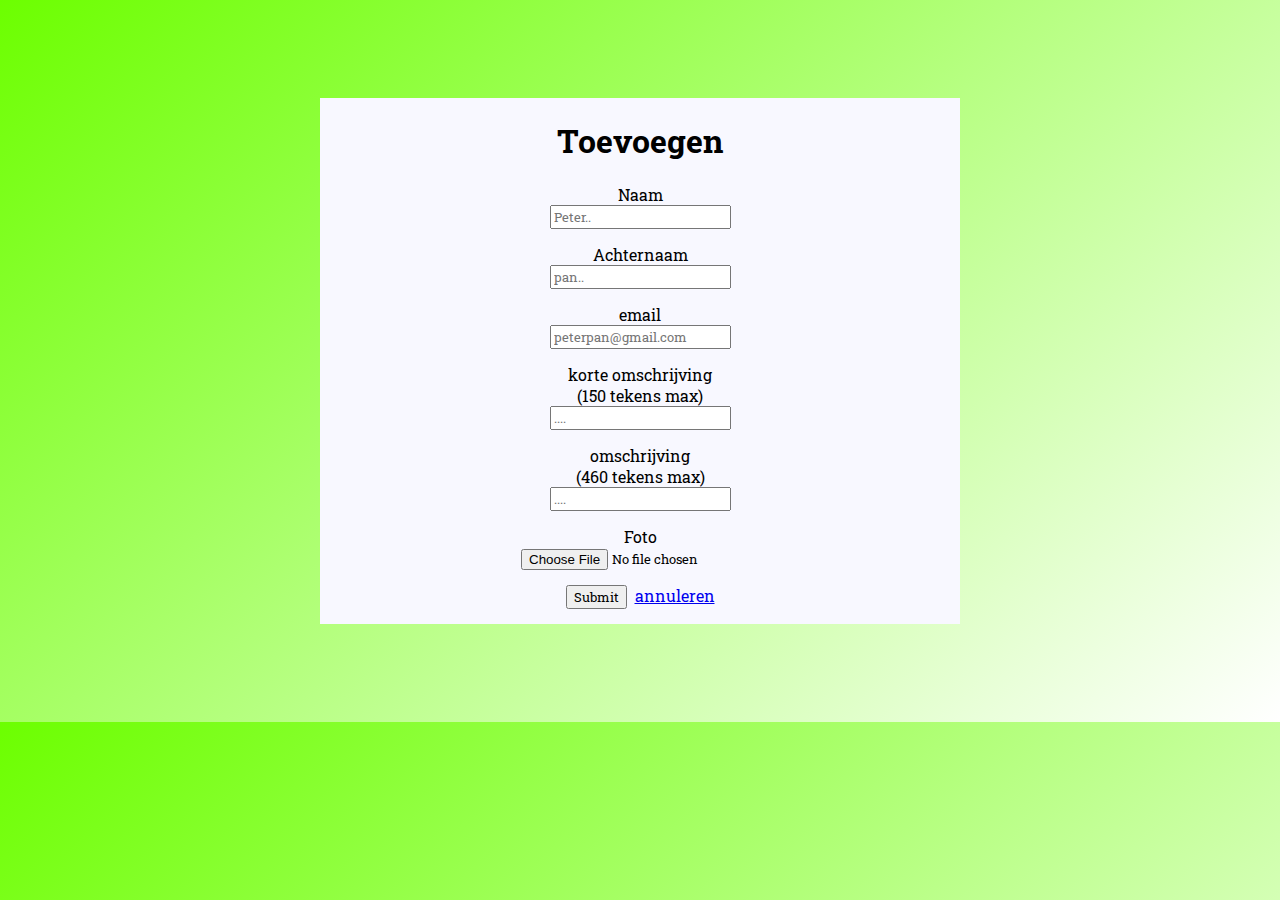
==== add.html @ e0e2e83e "update 2-11-23" ====
<!DOCTYPE html>
<html lang="en">
    <head>
        <meta charset="UTF-8">
        <meta name="viewport" content="width=device-width, initial-scale=1.0">
        <title>Toevoegen</title>
        <link rel="stylesheet" href="styles.css">
        <link rel="preconnect" href="https://fonts.googleapis.com">
        <link rel="preconnect" href="https://fonts.gstatic.com" crossorigin>
        <link href="https://fonts.googleapis.com/css2?family=Gabarito&family=Roboto+Slab:wght@300&family=Roboto:wght@300&display=swap" rel="stylesheet">
        <script src="./js.js" defer></script>
    </head>
<body class="achtergrond">
    <form action="" id="toevoegen">
        <h1>Toevoegen</h1>
        <label>Naam</label><br>
        <input type="text" maxlength="30" placeholder="Peter.." required><br>
        <label>Achternaam</label><br>
        <input type="text" maxlength="40" placeholder="pan.." required><br>
        <label>email</label><br>
        <input type="email" placeholder="peterpan@gmail.com" maxlength="60" required><br>
        <label>korte omschrijving <br> (150 tekens max)</label><br>
        <input type="text" placeholder="...." maxlength="150" required><br>
        <label>omschrijving <br> (460 tekens max)</label><br>
        <input type="text" placeholder="...." maxlength="460" required><br>
        <label>Foto</label><br>
        <input type="file" accept="image/*" required><br>
        <input type="submit">&ensp;<a href="index.html">annuleren</a>
    </form>
</body>
</html>
---- styles.css ----
*{
font-family: 'Gabarito', sans-serif;
font-family: 'Roboto', sans-serif;
font-family: 'Roboto Slab', serif;
overflow-x: hidden;
position: relative;
}

.menubtn{
    display:none
  }
.closebtn{
    display: none;
}
.ad{
    border: 1px solid black;
    width: 60vw;
    height: 10em;
    margin: 0 auto;
    margin-top: 10px;
    overflow-y: hidden;
    position: relative;
}
.image{
    border: solid 1px black;
    width: 10em;
    position: absolute;
}
img{
    width: inherit;
    position: relative;
}
.info{
  margin-left: 11em;
  text-overflow: ellipsis;
  overflow: hidden;
  width: 40vw;
  white-space: normal;
  height: 80%;
}
.articleButton{
margin-left: 11em;
text-align: center;
text-decoration: none;
border-radius: 15px;
width: 10em;
background: rgb(169, 230, 169);
}
.laptopHeader{
  background: lightgreen;
  height: 2em;
  padding-top: 0.5em;
  text-align: center;
} 
.laptopHeader a{
  padding-right: 1em;
}
.zoeken{
  /* margin: 10px 50vw 20px 0; */
  margin: 10px auto;
  margin-left: 40vw;
}
.imglink{
  width: inherit;
  pointer-events: none;
}
nav{
  background: rgb(159, 226, 159);
  width: 15vw;
  text-align: end;
  position: absolute;
  padding-bottom: 20px;
  top: 16vh;
  position: fixed;
}
.h3{
  text-align: center;
}
input{
  margin-bottom: 15px;
}
#toevoegen{
  text-align: center;
  margin: 10vh auto;
  width: 50vw;
  background: ghostwhite;
}
.achtergrond{
  background: rgb(108,255,0);
background: linear-gradient(138deg, rgba(108,255,0,1) 0%, rgba(255,255,255,1) 100%);
}
.terug{
  position: absolute;
  top: 1em;
  right: 1em;
  border: 1px solid black;
  text-decoration: none;
}

@media only screen and (max-width: 740px) {
  nav{
    display: none;
  }
}

@media only screen and (max-width: 600px) {
    body {
      background-color: lightgreen;
    }
    section.mobileHeader {
        width: 30vw;
        display: inline-block;
        height: auto;
    }
    .menubtn{
        font-size:30px;cursor:pointer;
        display:block;
        margin: 3% 5%;
    }
    .zoeken{
        display: inline-block;
        width: 50vw;
        margin: 0.5em auto;
    }
    .liked{
        display: inline-block;
        width: 10vw;
        margin: 0.5em auto;
    }
    .sideMenu {
        height: 100%;
        width: 0;
        position: fixed;
        z-index: 1;
        top: 0;
        left: 0;
        background-color: #9adbb3;
        overflow-x: hidden;
        transition: 0.5s;
        padding-top: 20px;
      }
      .sideMenu a {
        padding: 0.5em 1em 0.5em 1em;
        text-decoration: none;
        font-size: 1.3em;
        color: #225035;
        display: block;
        transition: 0.3s;
      }
      .sideMenu a:hover {
        color: ghostwhite;
      }
      .ad{
        border: 1px solid black;
        width: 90vw;
        height: 9em;
        margin: 0 auto;
        margin-top: 10px;
        overflow-y: hidden;
    }
    .articleButton{
      display: none;
    }
    .imglink{
      width: inherit;
      pointer-events: all;
    }
    .info{
      height: 100%;
    }
  }
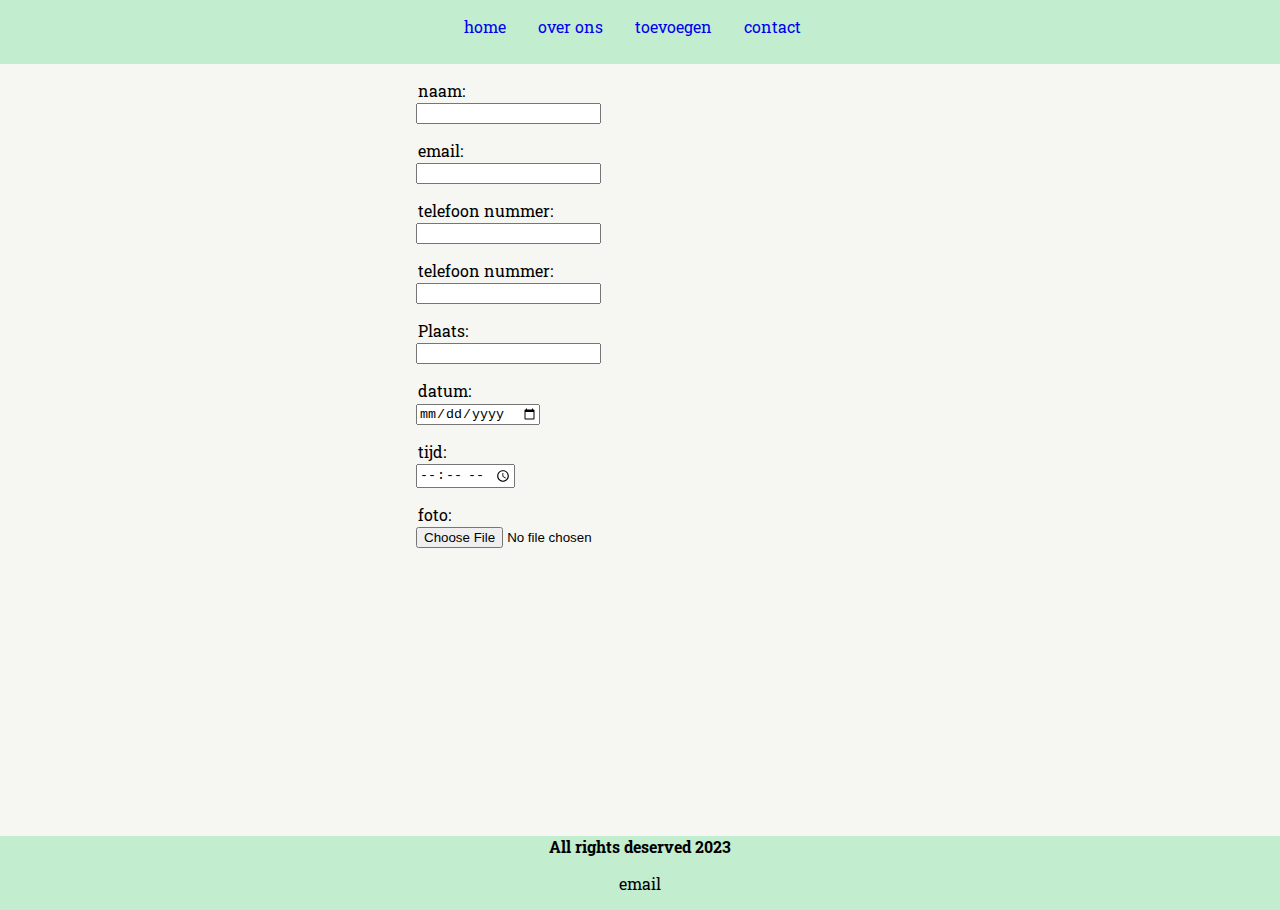
==== commit b57f7e9d: "add page made" ====
--- a/add.html
+++ b/add.html
@@ -1,31 +1,75 @@
 <!DOCTYPE html>
 <html lang="en">
-    <head>
-        <meta charset="UTF-8">
-        <meta name="viewport" content="width=device-width, initial-scale=1.0">
-        <title>Toevoegen</title>
-        <link rel="stylesheet" href="styles.css">
-        <link rel="preconnect" href="https://fonts.googleapis.com">
-        <link rel="preconnect" href="https://fonts.gstatic.com" crossorigin>
-        <link href="https://fonts.googleapis.com/css2?family=Gabarito&family=Roboto+Slab:wght@300&family=Roboto:wght@300&display=swap" rel="stylesheet">
-        <script src="./js.js" defer></script>
-    </head>
-<body class="achtergrond">
-    <form action="" id="toevoegen">
-        <h1>Toevoegen</h1>
-        <label>Naam</label><br>
-        <input type="text" maxlength="30" placeholder="Peter.." required><br>
-        <label>Achternaam</label><br>
-        <input type="text" maxlength="40" placeholder="pan.." required><br>
-        <label>email</label><br>
-        <input type="email" placeholder="peterpan@gmail.com" maxlength="60" required><br>
-        <label>korte omschrijving <br> (150 tekens max)</label><br>
-        <input type="text" placeholder="...." maxlength="150" required><br>
-        <label>omschrijving <br> (460 tekens max)</label><br>
-        <input type="text" placeholder="...." maxlength="460" required><br>
-        <label>Foto</label><br>
-        <input type="file" accept="image/*" required><br>
-        <input type="submit">&ensp;<a href="index.html">annuleren</a>
-    </form>
+<head>
+    <meta charset="UTF-8">
+    <meta name="viewport" content="width=device-width, initial-scale=1.0">
+    <title>Eventplaats</title>
+    <link rel="stylesheet" href="./styles/styles.css">
+    <link rel="preconnect" href="https://fonts.googleapis.com">
+    <link rel="preconnect" href="https://fonts.gstatic.com" crossorigin>
+    <link href="https://fonts.googleapis.com/css2?family=Gabarito&family=Roboto+Slab:wght@300&family=Roboto:wght@300&display=swap" rel="stylesheet">
+    <link href="https://fonts.googleapis.com/css2?family=Gabarito&family=Roboto+Slab:wght@300&family=Roboto:wght@300&display=swap" rel="stylesheet">
+    <link rel="stylesheet" href="https://fonts.googleapis.com/css2?family=Material+Symbols+Outlined:opsz,wght,FILL,GRAD@20..48,100..700,0..1,-50..200" />
+    <script src="./js.js" defer></script>
+</head>
+<body id="grid">
+    <header>
+        <div class="menu">
+            <ul class="navmenu">
+                <a href="index.html" class="menu-item">home</a>
+                <a href="moreabt.html" class="menu-item">over ons</a>
+                <a href="add.html" class="menu-item">toevoegen</a>
+                <a href="contact.html" class="menu-item">contact</a>
+            </ul>
+        </div>
+    </header>
+    <main>
+        <form>
+            <p>
+                <label for=""><legend> naam: </legend>
+                   <input type="text" required>
+                </label>
+            </p>
+            <p>
+                <label for=""><legend> email: </legend>
+                    <input type="text" required>
+                 </label>
+            </p>
+            <p>
+                 <label for=""><legend> telefoon nummer: </legend>
+                    <input type="tel" required>
+                 </label>
+            </p>
+            <p>
+                <label for=""><legend> telefoon nummer: </legend>
+                   <input type="textarea" required>
+                </label>
+           </p>
+           <p>
+            <label for=""><legend> Plaats: </legend>
+               <input type="text" required>
+            </label>
+           </p>
+           <p>
+            <label for=""><legend> datum: </legend>
+               <input type="date" required>
+            </label>
+           </p>
+           <p>
+            <label for=""><legend> tijd: </legend>
+               <input type="time" required>
+            </label>
+           </p>
+           <p>
+            <label for=""><legend> foto: </legend>
+               <input type="file" required>
+            </label>
+       </p>
+        </form>
+    </main>
+    <footer>
+        <b>All rights deserved 2023</b>
+        <p>email</p>
+    </footer>
 </body>
 </html>--- a/styles/styles.css
+++ b/styles/styles.css
@@ -0,0 +1,220 @@
+*{
+  /* kleur tekst */
+  --main-color: #000;
+  --secondary-color: #fff;
+
+  /* achtergrond kleuren */
+  --footer-header-nav-color: #c2edce;
+  --main-bg-color: #f6f6f2;
+  --button-hover: #388087;
+
+  /* linkjes */
+  --decoratie-uit: none;
+  --decoratie-line: underline;
+
+  /* positions */
+  --margin-centered: 0 auto;
+  --text-center: center;
+}
+
+body{
+  overflow-x: hidden;
+  font-family: 'Gabarito', sans-serif;
+  font-family: 'Roboto', sans-serif;
+  font-family: 'Roboto Slab', serif;
+  overflow-y: auto;
+  min-height: 100vh;
+  margin: 0;
+}
+
+h1,h2,h3{
+  text-align: var(--text-center);
+  margin: var(--margin-centered);
+  margin-bottom: 1rem;
+}
+
+h1{
+ font-size: 2.5rem ;
+}
+
+h2{
+  font-size: 2rem;
+}
+
+h3{
+  font-size: 1.5rem;
+}
+
+
+.material-symbols-outlined {
+  font-variation-settings:
+  'FILL' 0,
+  'wght' 400,
+  'GRAD' 0,
+  'opsz' 24
+}
+
+#grid{
+  display: grid;
+  grid-template-columns: 1fr 4fr;
+  grid-template-rows:4em 6fr 4em;
+  grid-template-areas: 
+    "h h"
+    "m m"
+    "f f"; 
+}
+header{
+  grid-area: h;
+  background: var(--footer-header-nav-color) ;
+}
+
+nav{
+  position: fixed;
+  top: 1rem;
+  left: 0.5rem;
+}
+main{
+  grid-area: m;
+  background: var(--main-bg-color);
+}
+footer{
+  grid-area: f;
+  background: var(--footer-header-nav-color);
+  text-align: var(--text-center);
+  margin-top: auto;
+}
+
+.menu-item{
+  margin: 0 1em 0 0;
+  vertical-align: middle;
+  text-decoration: var(--decoratie-uit);
+  
+}
+.menu-item:hover{
+  text-decoration: var(--decoratie-line);
+}
+
+
+.navmenu{
+  padding-left: 1em;
+  display: flex;
+  flex-direction: row;
+  justify-content: center;
+  list-style: var(--decoratie-uit);
+}
+
+article{
+  display: flex;
+  flex-direction: column;
+  max-width: 500px;
+  margin-bottom: 1.5rem;
+  
+}
+.articleButton{
+  margin: 5em;
+  padding: 0.3em 1em 0.3em 1em;
+  background: var(--footer-header-nav-color);
+  color: var(--main-color);
+  transition: 0.2s;
+  text-decoration: var(--decoratie-uit);
+}
+.articleButton:hover{
+ color: var(--main-bg-color);
+ background: var(--button-hover);
+ text-decoration: var(--decoratie-line);
+ transition: 0.4s;
+}
+
+.images{
+  height: 14.5rem;
+  margin: var(--margin-centered);
+  width: 80vw;
+  max-width: 400px;
+  margin-top: 2em;
+}
+
+.sideMenu {
+  height: 100%;
+  width: 0;
+  position: fixed;
+  z-index: 1;
+  top: 0;
+  left: 0;
+  overflow-x: hidden;
+  transition: 0.7s;
+  padding-top: 1.3em;
+  background: var(--footer-header-nav-color);
+
+  & form{
+    margin-left: 1rem;
+
+    & p{
+      margin: 0.5em 0 0 0;
+    }
+  }
+}
+
+.sideMenu a {
+  padding: 0.5em 1em 0.5em 1em;
+  text-decoration: var(--decoratie-uit);
+  font-size: 0.8em;
+  display: block;
+  transition: 0.3s;
+  
+}
+
+.menubtn{
+  font-size:1.9em;
+  cursor:pointer;
+  display:block;
+  margin: 3% 5%;
+}
+
+.about-us{
+  margin: var(--margin-centered);
+  max-width: 80vw;
+}
+
+form{
+  text-decoration: var(--text-center);
+  margin: var(--margin-centered);
+  width: 35vw;
+}
+@media only screen and (min-width: 510px) {
+  .card-main{
+    display: flex;
+    flex-direction: row;
+    flex-wrap: wrap;
+    justify-content: space-evenly;
+    overflow: hidden;
+  }
+  article{
+    display: table-cell;
+    margin-left: 5px;
+    margin-right: 5px;
+  }
+  .sideMenu{
+    max-width: 30vw;
+  }
+  .images{
+    max-width: 350px;
+  }
+  .menu-item{
+    margin: 0 2em 0 0;
+  }
+  .about-us{
+    max-width: 60vw;
+  }
+}
+
+@media only screen and (min-width: 865px) {
+  .sideMenu{
+    max-width: 20vw;
+  }
+}
+
+@media only screen and (min-width: 1120px) {
+  .sideMenu{
+    max-width: 15vw;
+  }
+}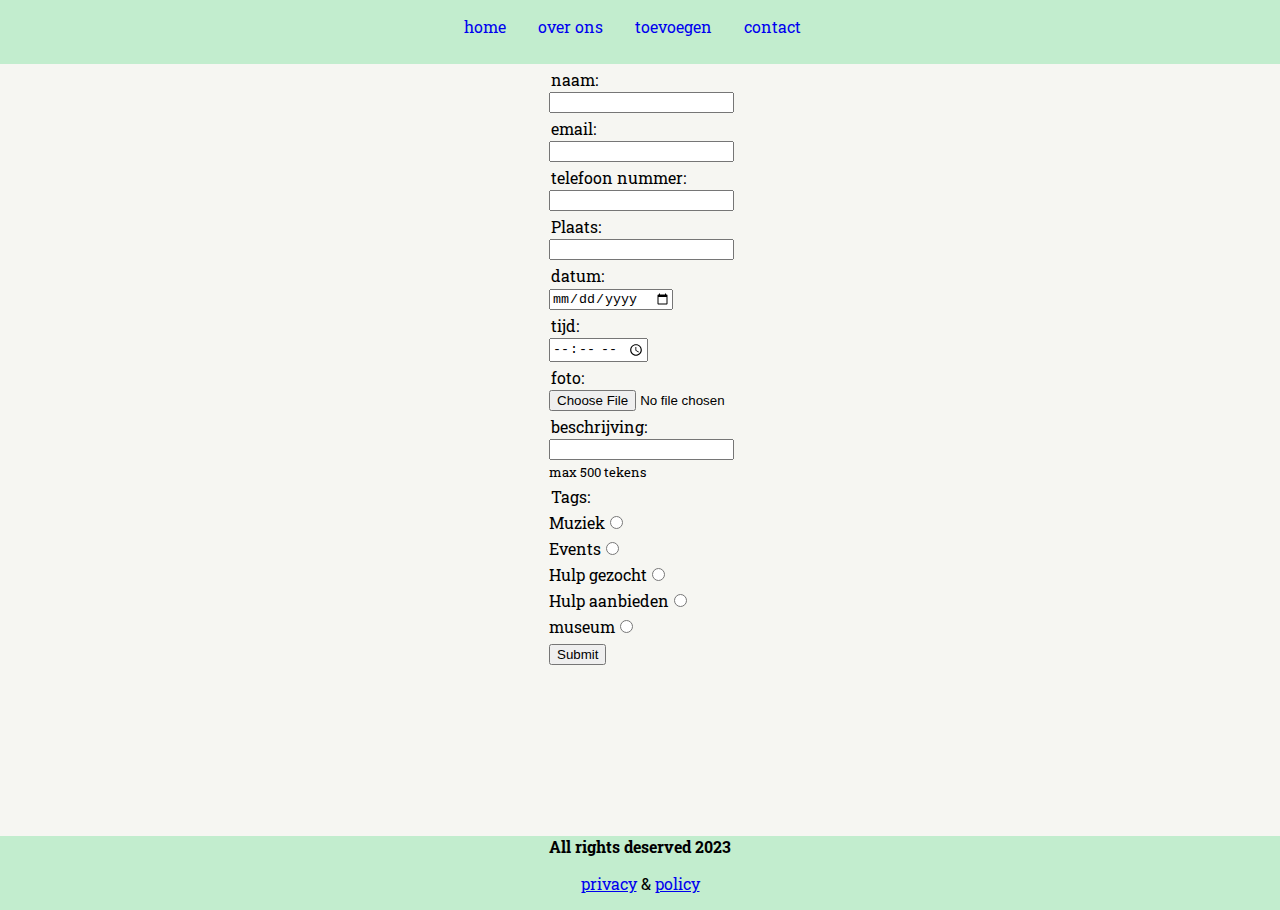
==== commit ccfcdc0a: "done (for now)" ====
--- a/add.html
+++ b/add.html
@@ -40,11 +40,6 @@
                     <input type="tel" required>
                  </label>
             </p>
-            <p>
-                <label for=""><legend> telefoon nummer: </legend>
-                   <input type="textarea" required>
-                </label>
-           </p>
            <p>
             <label for=""><legend> Plaats: </legend>
                <input type="text" required>
@@ -65,11 +60,27 @@
                <input type="file" required>
             </label>
        </p>
+       <p>
+        <label for=""><legend> beschrijving: </legend>
+           <input type="textarea" required>
+           <small>max 500 tekens</small>
+        </label>
+   </p>
+       <p>
+        <label class="tag" for=""><legend> Tags: </legend></p>
+           <p>Muziek<input type="radio" name="tags" value="muziek" required></p>
+           <p>Events<input type="radio" name="tags" value="event" required></p>
+           <p>Hulp gezocht<input type="radio" name="tags" value="hulp-gezocht" required></p>
+           <p>Hulp aanbieden<input type="radio" name="tags" value="hulp-aanbieden" required></p>
+           <p>museum<input type="radio" name="tags" value="museum" required></p>
+        </label>
+   </p>
+       <p><input type="submit" name="verstuur"></p>
         </form>
     </main>
     <footer>
         <b>All rights deserved 2023</b>
-        <p>email</p>
+        <p><a href="#">privacy</a> & <a href="#">policy</a></p>
     </footer>
 </body>
 </html>--- a/styles/styles.css
+++ b/styles/styles.css
@@ -108,8 +108,14 @@
   flex-direction: column;
   max-width: 500px;
   margin-bottom: 1.5rem;
-  
-}
+  margin-top: 2em;
+  transition: 0.3s;
+}
+article:hover{
+  box-shadow: 1em 1em 1em 1em rgba(179, 179, 179, 0.596);
+  transition: 0.5s;
+}
+
 .articleButton{
   margin: 5em;
   padding: 0.3em 1em 0.3em 1em;
@@ -130,7 +136,6 @@
   margin: var(--margin-centered);
   width: 80vw;
   max-width: 400px;
-  margin-top: 2em;
 }
 
 .sideMenu {
@@ -176,12 +181,43 @@
 }
 
 form{
-  text-decoration: var(--text-center);
-  margin: var(--margin-centered);
-  width: 35vw;
-}
+  margin: var(--margin-centered);
+  width: 45vw;
+
+  & p{
+    margin: 5px;
+  }
+}
+.map{
+  margin: var(--margin-centered);
+  width: 300px;
+  height: 450px;
+  margin: auto;
+}
+
+.card-info{
+  width: 100vw;
+  position: relative;
+  background: rgb(224, 223, 223);
+  margin-top: 1rem ;
+
+  & img{
+    width: 100vw;
+    height: 17rem;
+  }
+  & .stats{
+    display: flex;
+  }
+  & .bottom-buttons{
+    position: absolute;
+    right: 1rem;
+    bottom: 1rem;
+  }
+
+}
+
 @media only screen and (min-width: 510px) {
-  .card-main{
+  .flex-main{
     display: flex;
     flex-direction: row;
     flex-wrap: wrap;
@@ -193,6 +229,18 @@
     margin-left: 5px;
     margin-right: 5px;
   }
+  .card-info{
+    max-width: 50vw;
+    margin: var(--margin-centered);
+    margin-top: 0.5rem ;
+
+    & img{
+      width: 50vw;
+    }
+    & .tags-stats{
+      width: 50%;
+    }
+  }
   .sideMenu{
     max-width: 30vw;
   }
@@ -204,6 +252,17 @@
   }
   .about-us{
     max-width: 60vw;
+  }
+  form{
+    width: 15vw;
+  }
+  .info{
+    display: grid;
+    height: 20vh;
+    margin-top: 10%;
+  }
+  .card-info{
+    width: 50vw;
   }
 }
 
